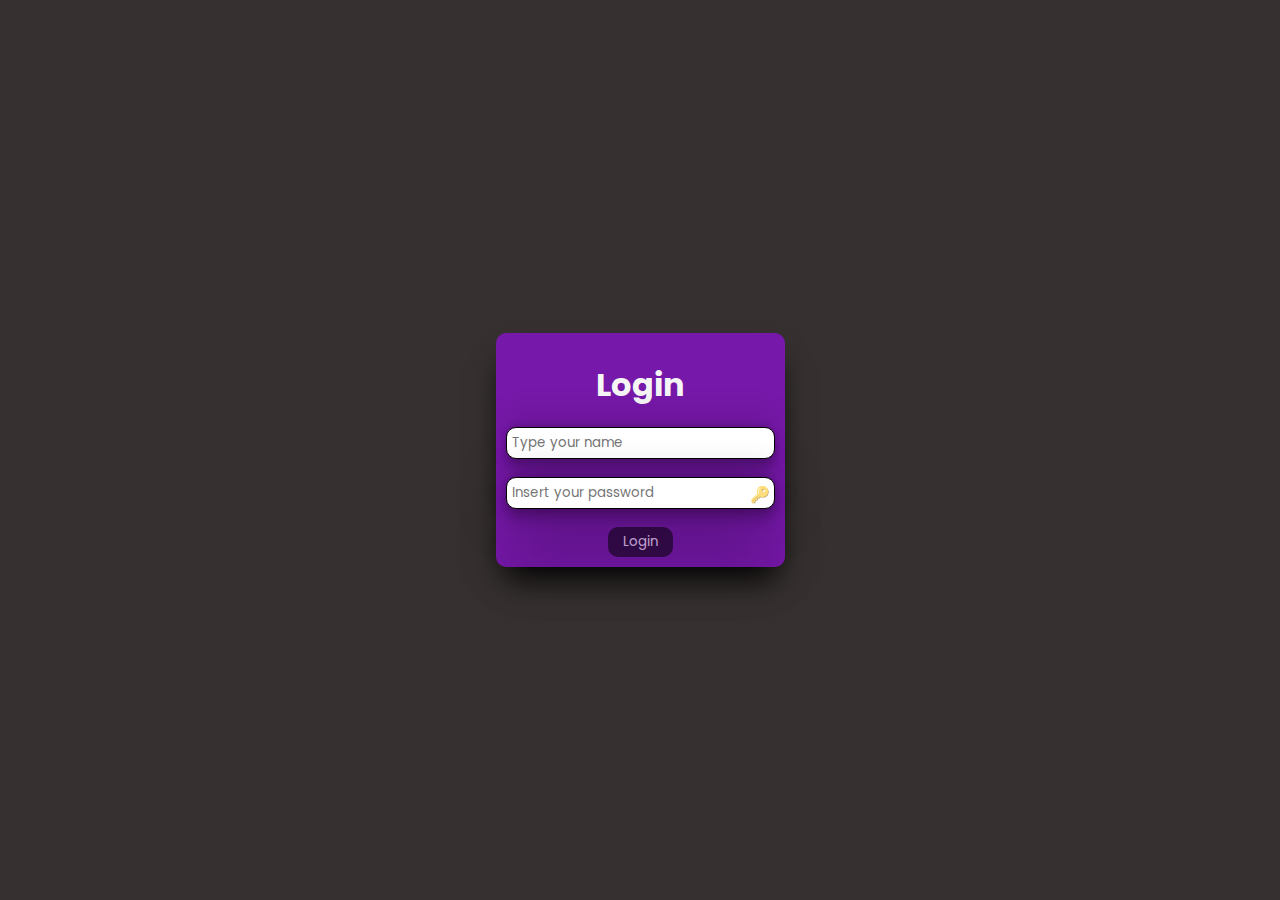
==== Login/index.html @ 8c0b3a01 "LokalMarket Login" ====
<!DOCTYPE html>
<html lang="en">
<head>
    <meta charset="UTF-8">
    <meta http-equiv="X-UA-Compatible" content="IE=edge">
    <meta name="viewport" content="width=device-width, initial-scale=1.0">
    <link rel="stylesheet" href="style.css">
    <link rel="preconnect" href="https://fonts.googleapis.com">
    <link rel="preconnect" href="https://fonts.gstatic.com" crossorigin>
    <link href="https://fonts.googleapis.com/css2?family=Poppins:ital,wght@0,100;0,200;0,300;0,400;0,500;0,600;0,700;0,800;0,900;1,100;1,200;1,300;1,400;1,500;1,600;1,700;1,800;1,900&display=swap" rel="stylesheet">  
    <script src="https://code.jquery.com/jquery-3.7.0.js"></script>
    <title>Login</title>
</head>
<body>
    <div class="container">
        <div class="line">
        </div>
        <h1>Login</h1>
        <input type="text" placeholder="Type your name" id="user">
        <div style="position: relative;">
            <input type="password" placeholder="Insert your password" id="password">
            <div onclick="showPassword()" class="key">🔑</div>
        </div>
        <div>
            <button onclick="login()">Login</button>
        </div>
    </div>
    


    <div class="error-div" id="error-modal">
        <h3>Incorret credencials</h3>
        <button onclick="closeError()">Close</button>
    </div>

    <script src="script.js"></script>
</body>
</html>
---- Login/style.css ----
*{
    margin: 0;
    padding: 0;
    font-family: "Poppins", sans-serif;
}

body{
    background-color: rgba(20, 13, 13, 0.854);
    width: 100vw;
    height: 100vh;
    display: flex;
    flex-direction: column;
    justify-content: center;
    align-items: center; 
}

/* .line{
    position: absolute;
    background-color: black;
    width: 100px;
    height: 2px; 
} */
.container{
    
    background-color: rgb(118, 24, 169);
    display: flex;
    flex-direction: column;
    justify-content: center;
    align-items: center;
    gap: 2vh;
    padding: 10px;
    border-radius: 10px;
    box-shadow: rgb(0, 0, 0) 0px 20px 30px -10px;
    color: whitesmoke;
    
}

input{
    border: 1px solid rgba(0, 0, 0, 0.561);
    border-color: black;
    padding: 5px;
    border-radius: 10px;
    box-shadow: rgba(0, 0, 0, 0.25) 0px 54px 55px, rgba(0, 0, 0, 0.12) 0px -12px 30px, rgba(0, 0, 0, 0.12) 0px 4px 6px, rgba(0, 0, 0, 0.17) 0px 12px 13px, rgba(0, 0, 0, 0.09) 0px -3px 5px;
}

input:focus{
    box-shadow: rgb(38, 57, 77) 0px 20px 30px -10px;

}

button{
    opacity: 0.6;
    padding: 5px 15px;
    background-color: rgba(0, 0, 0, 0.888);
    border: 1px black ;
    border-radius: 10px;
    color: white;
}
button:hover{
    opacity: 1;
    cursor: pointer;
}

.key{
    position: absolute;
    top: 5px;
    right: 5px;
    opacity: 0.6;
}
.key:hover{
    cursor: pointer;
    opacity: 1;
}

.error-div{
    display: none;
}
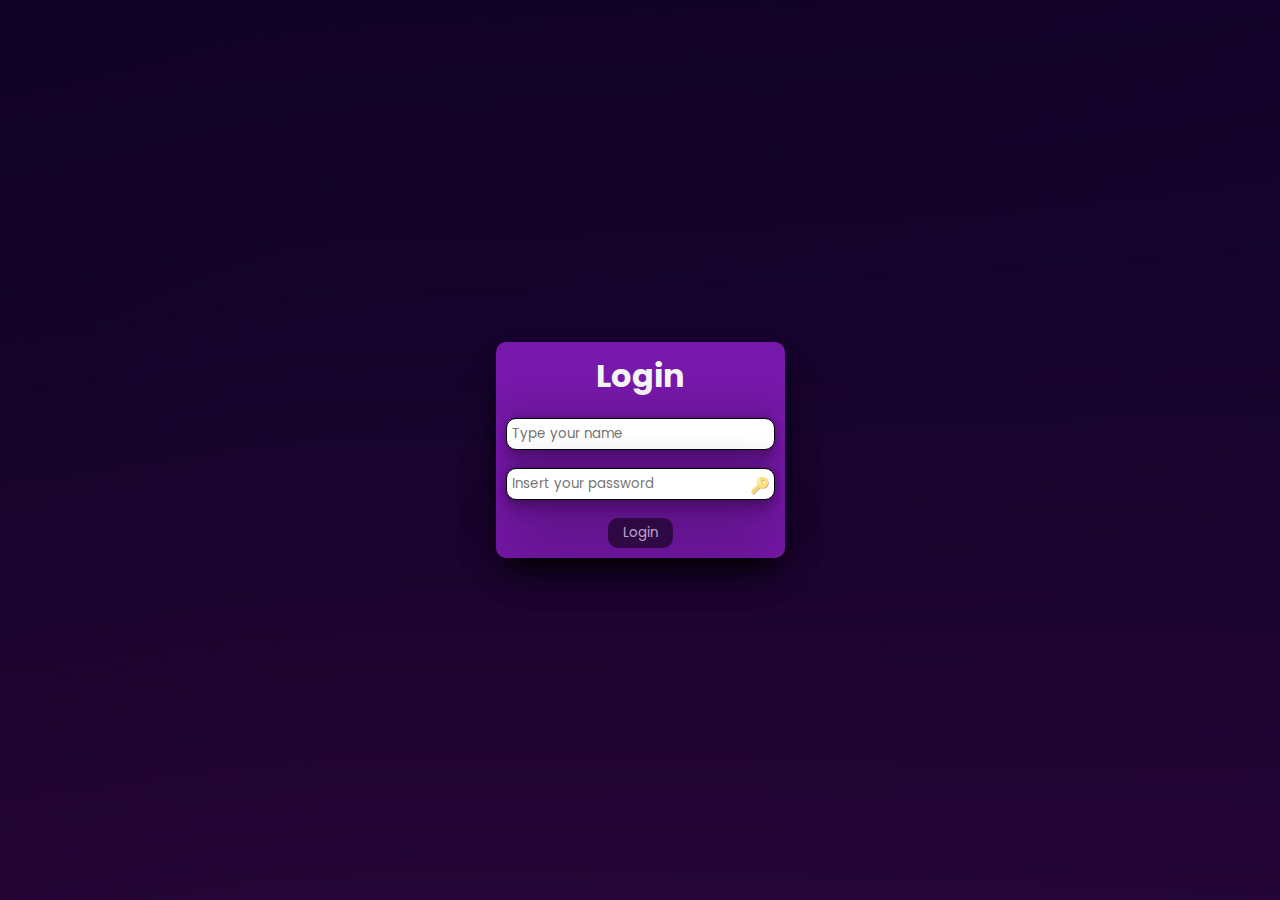
==== commit 82d23e9f: "carrinho" ====
--- a/Login/index.html
+++ b/Login/index.html
@@ -12,9 +12,10 @@
     <title>Login</title>
 </head>
 <body>
+
+    
+
     <div class="container">
-        <div class="line">
-        </div>
         <h1>Login</h1>
         <input type="text" placeholder="Type your name" id="user">
         <div style="position: relative;">
--- a/Login/style.css
+++ b/Login/style.css
@@ -5,7 +5,8 @@
 }
 
 body{
-    background-color: rgba(20, 13, 13, 0.854);
+    background-image: url(../assets/back.jpg);
+    /* background-color: rgba(105, 16, 189, 0.521); */
     width: 100vw;
     height: 100vh;
     display: flex;
@@ -14,12 +15,7 @@
     align-items: center; 
 }
 
-/* .line{
-    position: absolute;
-    background-color: black;
-    width: 100px;
-    height: 2px; 
-} */
+
 .container{
     
     background-color: rgb(118, 24, 169);
@@ -72,6 +68,21 @@
     opacity: 1;
 }
 
+
 .error-div{
     display: none;
+    position: absolute;
+    background-color: rgba(180, 8, 8, 0.753);
+    border: 2px solid black;
+    bottom: 15px;
+    width: auto;
+    padding: 10px;
+    border-radius: 10px;
+    display: flex;
+    flex-direction: column;
+    gap: 1vh;
+}
+
+#error-modal{
+    display: none;
 }